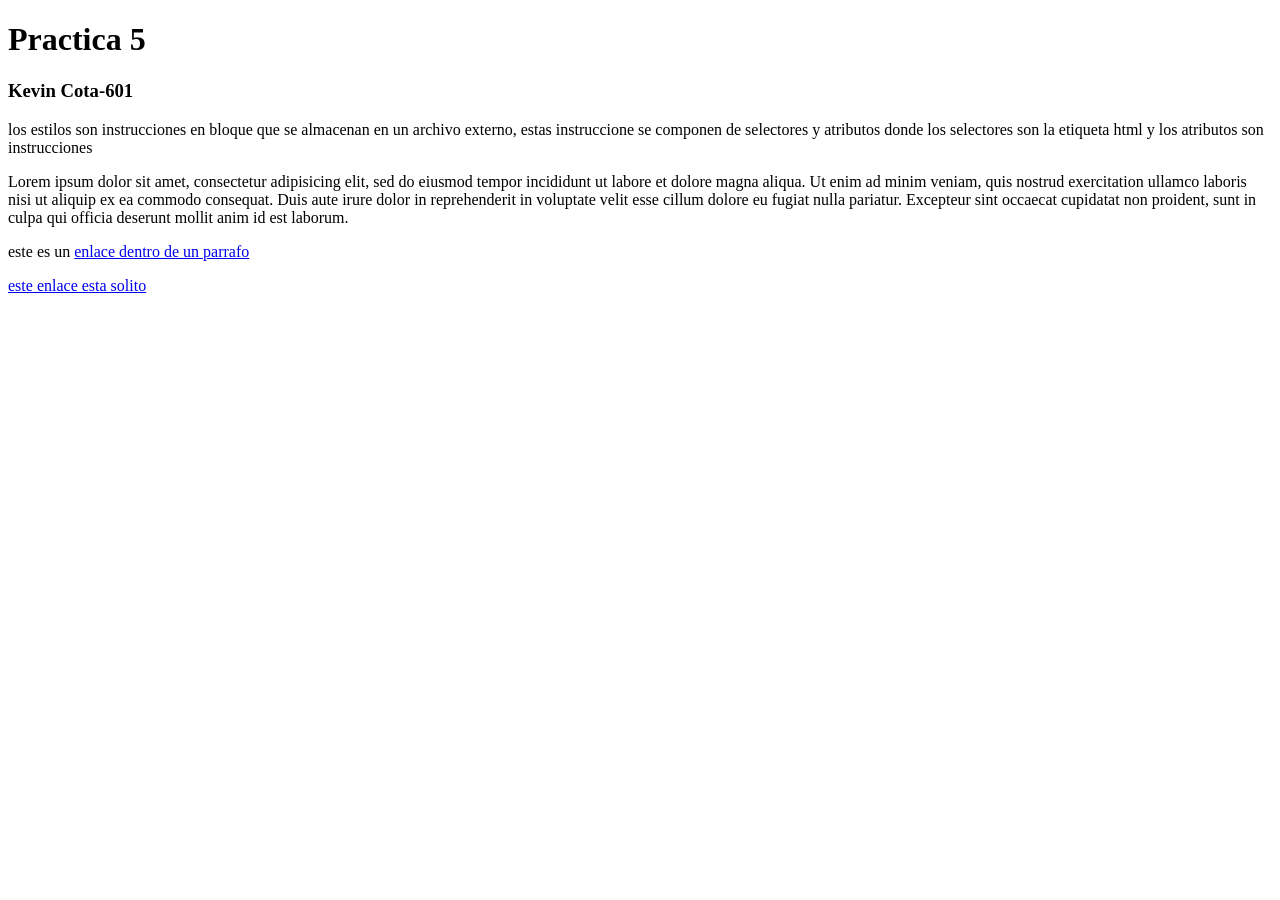
==== practica5/index.html @ 72a8245c "Add files via upload" ====
<!DOCTYPE html>
<html>
<head>
	<meta charset="utf-8">
	<meta name="viewport" content="width=device-width, initial-scale=1">
	<title>Mis primeros estilos Kevin Cota - 601</title>
</head>
<body>

	<h1>Practica 5</h1>
	<h3>Kevin Cota-601</h3>

	<p>los estilos son instrucciones en bloque que se almacenan en un archivo externo, estas instruccione se componen de selectores y atributos donde los selectores son la etiqueta html y los atributos son instrucciones</p>

	<p>Lorem ipsum dolor sit amet, consectetur adipisicing elit, sed do eiusmod
	tempor incididunt ut labore et dolore magna aliqua. Ut enim ad minim veniam,
	quis nostrud exercitation ullamco laboris nisi ut aliquip ex ea commodo
	consequat. Duis aute irure dolor in reprehenderit in voluptate velit esse
	cillum dolore eu fugiat nulla pariatur. Excepteur sint occaecat cupidatat non
	proident, sunt in culpa qui officia deserunt mollit anim id est laborum.</p>

	<p>este es un <a href="#">enlace dentro de un parrafo</a></p>

	<a href="#">este enlace esta solito</a>

	<link rel="stylesheet" type="text/css" href="estilo/casino.css">

</body>
</html>
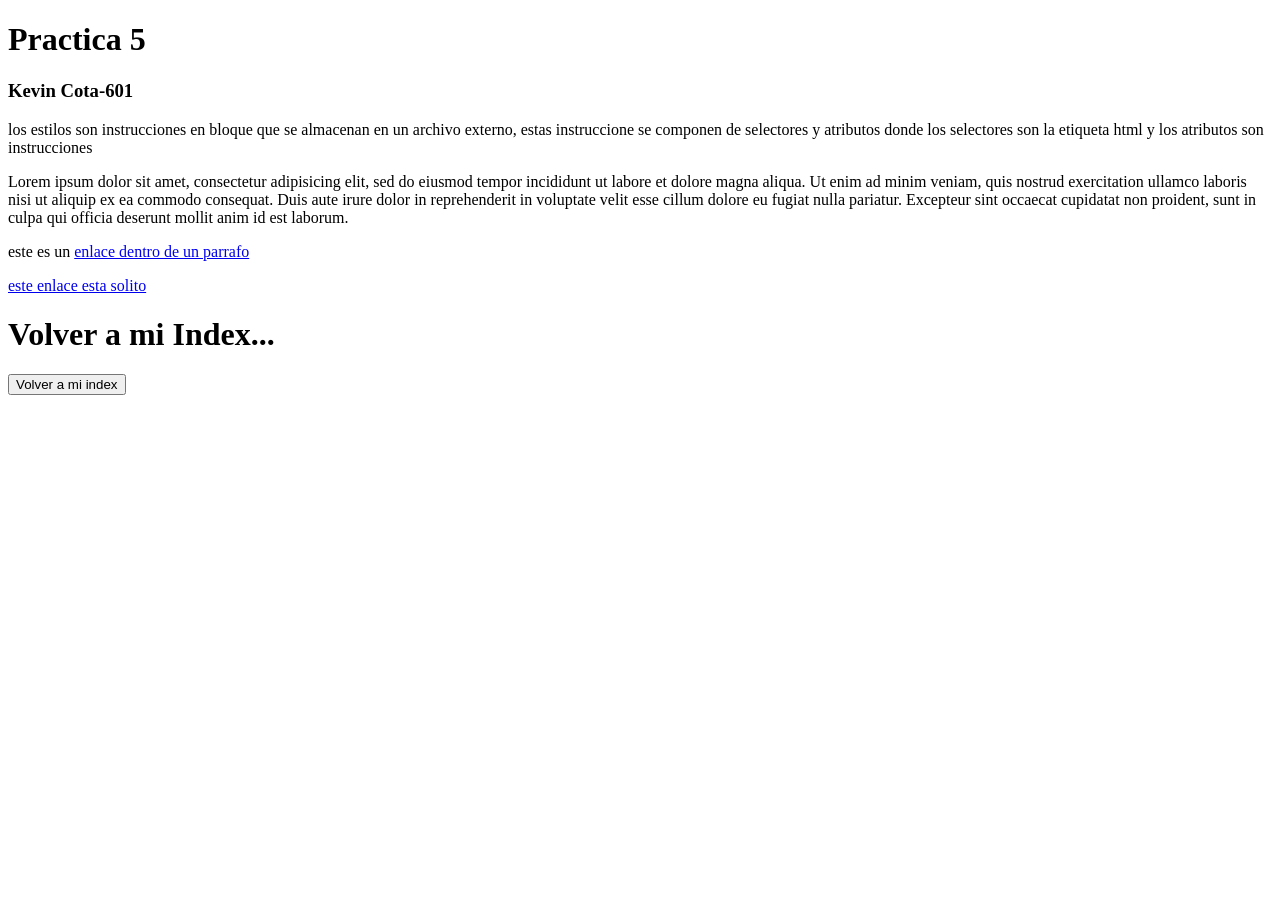
==== commit 6729d54a: "Add files via upload" ====
--- a/practica5/index.html
+++ b/practica5/index.html
@@ -25,5 +25,11 @@
 
 	<link rel="stylesheet" type="text/css" href="estilo/casino.css">
 
+	<h1>Volver a mi Index...</h1>
+
+   <a href="../index.html"><input type="submit" name="boton" value="Volver a mi index"></a>
+
+
+
 </body>
 </html>
